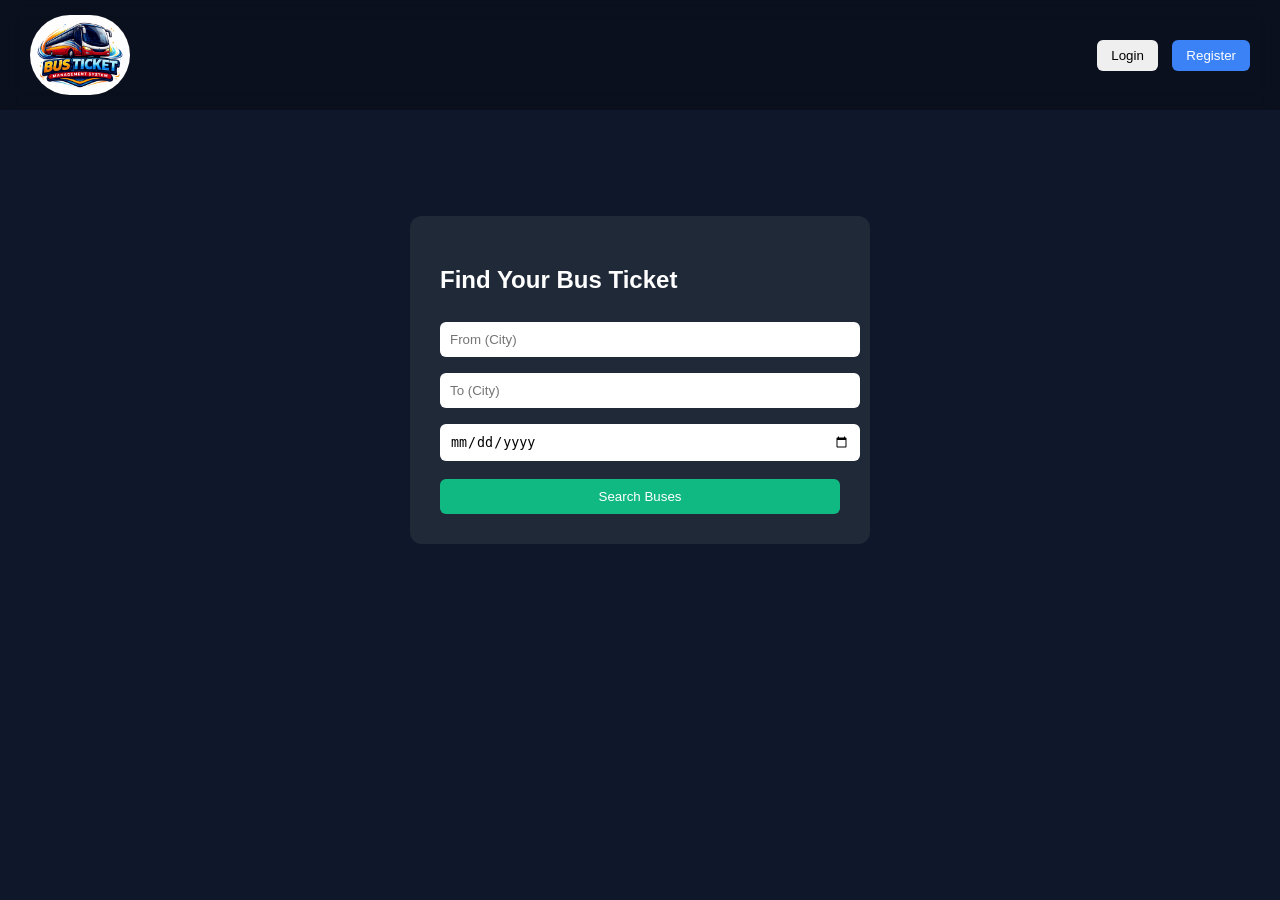
==== html/index.html @ 531af372 "incomplete front end" ====
<!DOCTYPE html>
<html lang="en">
<head>
  <meta charset="UTF-8">
  <title>Bus Ticket System</title>
  <link rel="stylesheet" href="/css/style.css">
  <script src="/javascript/style.js"></script>
</head>
<body>

  <!-- NAVBAR -->
  <header class="navbar">
    <div class="logo"><img src="/images/logo.png" alt="logo"></div>
    <div class="nav-actions">
      <button onclick="raja()">Login</button>
      <button class="primary">Register</button>
    </div>
  </header>

  <!-- HERO SEARCH -->
  <section class="hero">
    <div class="search-card">
      <h1>Find Your Bus Ticket</h1>

      <div class="inputs">
        <input type="text" placeholder="From (City)">
        <input type="text" placeholder="To (City)">
        <input type="date">
      </div>

      <button onclick="searchBuses()">Search Buses</button>
    </div>
  </section>

  <!-- RESULTS -->
  <section class="results" id="results"></section>

  <script src="script.js"></script>
</body>
</html>
---- css/style.css ----
body {
  margin: 0;
  font-family: Arial, sans-serif;
  background: #0f172a;
  color: white;
}

/* NAVBAR */
.navbar {
  display: flex;
  justify-content: space-between;
  padding: 15px 30px;
  background:rgb(28, 28, 27);
  position: sticky;
  top: 0;
  max-height:80px;
  max-width:100%;
  
}

.logo {
  height:80px;
  width:100px;
  display: flex;
  justify-content: center;
  align-items: center;
}
.logo img{
  height:100%;
  width:100%;
  object-fit: cover;
  border-radius:50px;
}

.nav-actions button {
  margin-left: 10px;
  padding: 8px 14px;
  border: none;
  cursor: pointer;
  border-radius: 6px;
}

.primary {
  background: #3b82f6;
  color: white;
}

/* HERO */
.hero {
  display: flex;
  justify-content: center;
  align-items: center;
  height: 60vh;
}

.search-card {
  background: #1f2937;
  padding: 30px;
  border-radius: 12px;
  width: 400px;
  animation: fadeIn 1s ease;
}

.search-card h1 {
  margin-bottom: 20px;
}

.inputs input {
  width: 100%;
  margin: 8px 0;
  padding: 10px;
  border-radius: 6px;
  border: none;
}

/* BUTTON */
.search-card button {
  width: 100%;
  padding: 10px;
  margin-top: 10px;
  background: #10b981;
  border: none;
  color: white;
  border-radius: 6px;
  cursor: pointer;
  transition: 0.3s;
}

.search-card button:hover {
  background: #059669;
  transform: scale(1.05);
}

/* RESULTS */
.results {
  display: grid;
  grid-template-columns: repeat(auto-fit, minmax(250px, 1fr));
  gap: 15px;
  padding: 20px;
}

.card {
  background: #1e293b;
  padding: 15px;
  border-radius: 10px;
  transition: 0.3s;
  animation: slideUp 0.5s ease;
}

.card:hover {
  transform: translateY(-5px);
  background: #273449;
}

.book-btn {
  margin-top: 10px;
  padding: 8px;
  width: 100%;
  background: #3b82f6;
  border: none;
  color: white;
  border-radius: 6px;
}

/* ANIMATIONS */
@keyframes fadeIn {
  from {opacity: 0; transform: translateY(-20px);}
  to {opacity: 1; transform: translateY(0);}
}

@keyframes slideUp {
  from {opacity: 0; transform: translateY(30px);}
  to {opacity: 1; transform: translateY(0);}
}
.navbar {
      display: flex;
      justify-content: space-between;
      align-items: center;
      padding: 15px 30px;
      background: rgba(0,0,0,0.3);
      backdrop-filter: blur(10px);
    }

    .logo {
      font-size: 20px;
      font-weight: bold;
    }

    .logout {
      border: none;
      border-radius: 6px;
      color: white;
      cursor: pointer;
    }
    .logout img{
       height:50px;
       width:80px;
       object-fit: cover;
       border-radius:50px;
    }
    .bookticket{
       height:100%;
       width:100%;
       object-fit: cover;
       border-radius:50px;
    }

    .container {
      display: flex;
      justify-content: center;
      align-items: center;
      height: 80vh;
      gap: 30px;
    }

    .card {
      width: 80px;
      height: 30px;
      background: rgba(255,255,255,0.15);
      backdrop-filter: blur(70px);
      border-radius: 12px;
      display: flex;
      justify-content: center;
      align-items: center;
      text-align: center;
      cursor: pointer;
      transition: 0.3s;
      border-radius:15px;
      float:left;
    }

    .card:hover {
      transform: scale(1.1);
      background: rgba(255,255,255,0.25);
    }
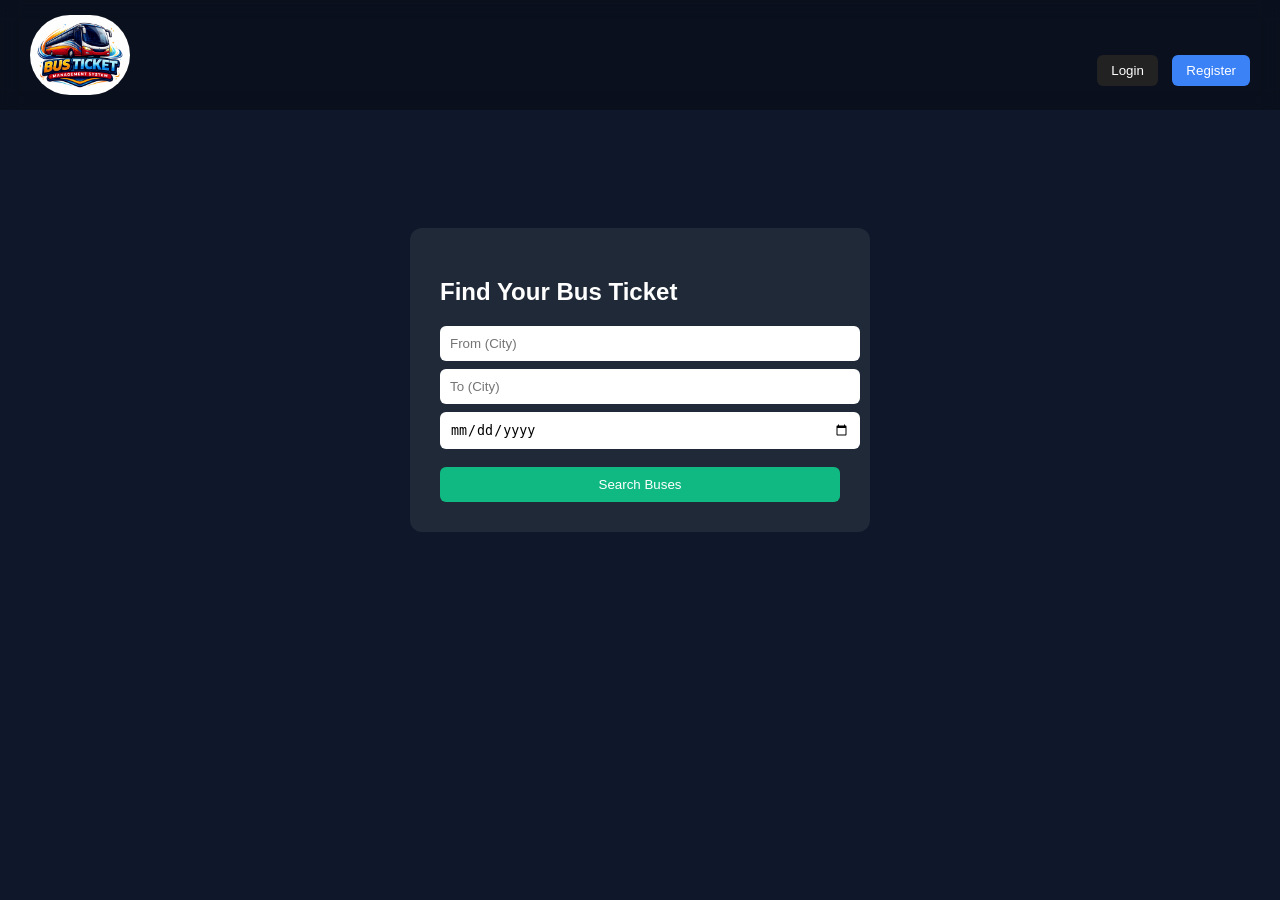
==== commit f7c68762: "loginform integrated incomplete" ====
--- a/html/index.html
+++ b/html/index.html
@@ -16,8 +16,6 @@
       <button class="primary">Register</button>
     </div>
   </header>
-
-  <!-- HERO SEARCH -->
   <section class="hero">
     <div class="search-card">
       <h1>Find Your Bus Ticket</h1>
@@ -31,10 +29,8 @@
       <button onclick="searchBuses()">Search Buses</button>
     </div>
   </section>
-
-  <!-- RESULTS -->
   <section class="results" id="results"></section>
 
-  <script src="script.js"></script>
+  <script defer src="script.js"></script>
 </body>
 </html>
--- a/css/style.css
+++ b/css/style.css
@@ -121,8 +121,6 @@
   color: white;
   border-radius: 6px;
 }
-
-/* ANIMATIONS */
 @keyframes fadeIn {
   from {opacity: 0; transform: translateY(-20px);}
   to {opacity: 1; transform: translateY(0);}
@@ -192,4 +190,113 @@
     .card:hover {
       transform: scale(1.1);
       background: rgba(255,255,255,0.25);
-    }+    }
+    button {
+  padding: 10px 15px;
+  border: none;
+  background: #333;
+  color: white;
+  cursor: pointer;
+  margin-top: 10px;
+}
+
+button:hover {
+  background: #555;
+}
+.bus {
+  display: grid;
+  grid-template-columns: repeat(4, 60px);
+  gap: 10px;
+  margin-top: 20px;
+}
+
+.seat {
+  width: 60px;
+  height: 60px;
+  background: lightgray;
+  text-align: center;
+  line-height: 60px;
+  cursor: pointer;
+  border-radius: 5px;
+}
+
+.seat.selected {
+  background: green;
+  color: white;
+}
+
+.seat.booked {
+  background: red;
+  color: white;
+  cursor: not-allowed;
+}
+input {
+  display: block;
+  margin: 10px 0;
+  padding: 8px;
+  width: 200px;
+}
+h1 {
+  margin-top: 20px;
+}
+
+/* Bus Layout */
+.bus {
+  display: grid;
+  grid-template-columns: repeat(4, 70px);
+  gap: 15px;
+  justify-content: center;
+  margin-top: 30px;
+}
+
+/* Seat Style */
+.seat {
+  width: 70px;
+  height: 70px;
+  background: #ccc;
+  border-radius: 8px;
+  line-height: 70px;
+  cursor: pointer;
+  font-weight: bold;
+}
+
+/* Selected Seat */
+.seat.selected {
+  background: green;
+  color: white;
+}
+
+/* Booked Seat */
+.seat.booked {
+  background: red;
+  color: white;
+  cursor: not-allowed;
+}
+
+/* Button */
+button {
+  margin-top: 30px;
+  padding: 10px 20px;
+  background: #222;
+  color: white;
+  border: none;
+  cursor: pointer;
+}
+
+button:hover {
+  background: #444;
+}
+
+/* Legend */
+.legend {
+  margin-top: 20px;
+}
+.legend span {
+  display: inline-block;
+  margin: 10px;
+}
+.box {
+  width: 15px;
+  height: 15px;
+  display: inline-block;
+}
